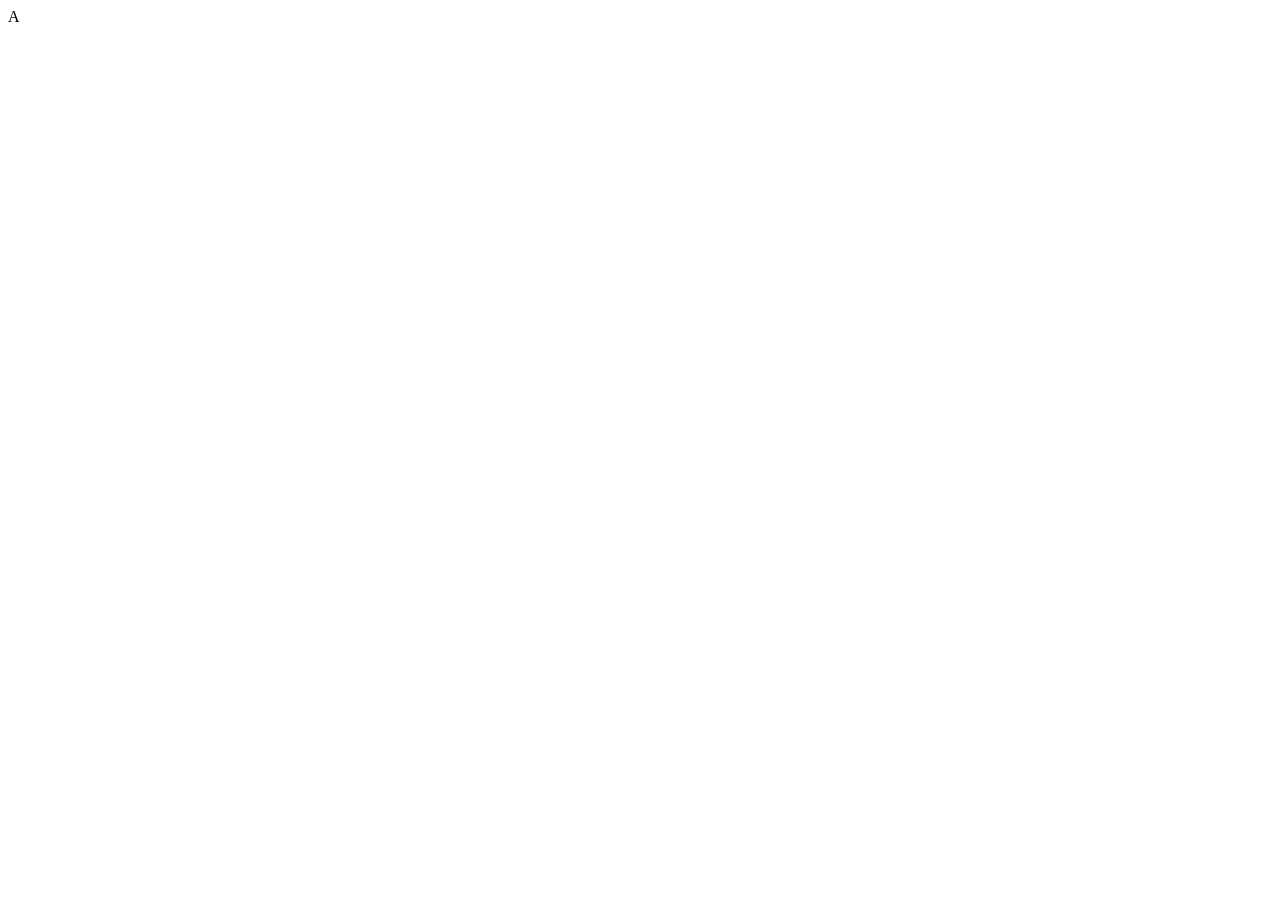
==== hw-19/hw-19.html @ 08c0e4aa "new hw-19" ====
<!DOCTYPE html>
<html lang="en">
<head>
    <meta charset="UTF-8">
    <meta name="viewport" content="width=device-width, initial-scale=1.0">
    <title>hw-19</title>
</head>
<body>
    
</body>
</html>А
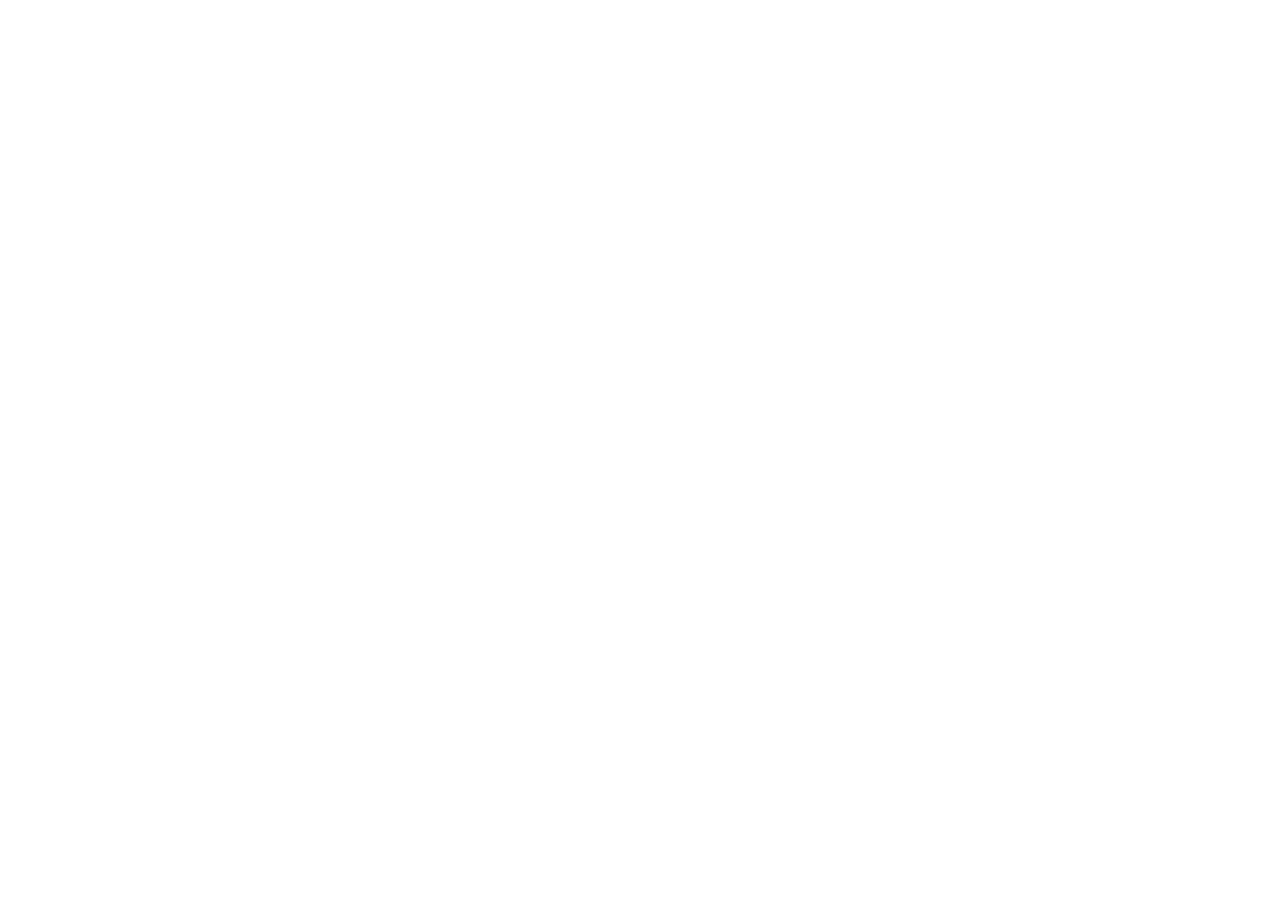
==== commit c4c08e8a: "addition ';'" ====
--- a/hw-19/hw-19.html
+++ b/hw-19/hw-19.html
@@ -6,6 +6,6 @@
     <title>hw-19</title>
 </head>
 <body>
-    
+    <script src="hw-19.js"></script>
 </body>
-</html>А+</html>
